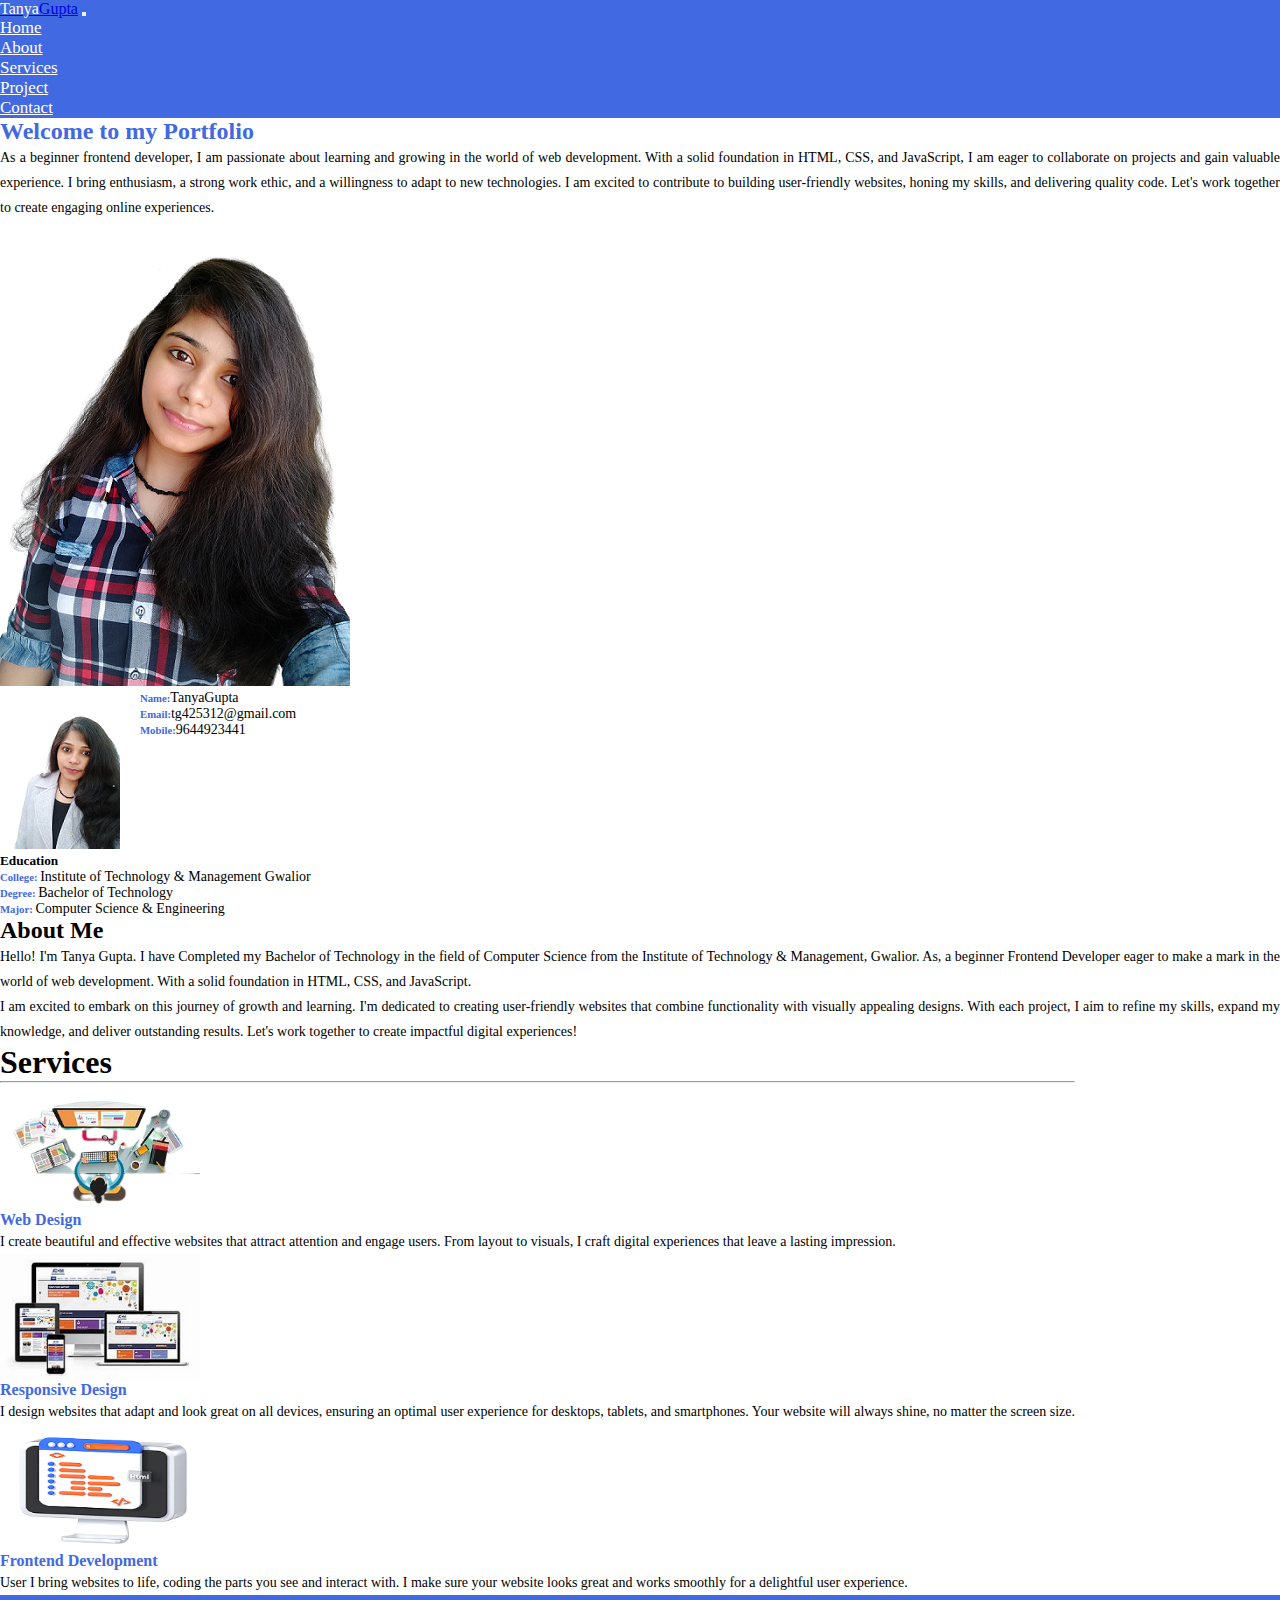
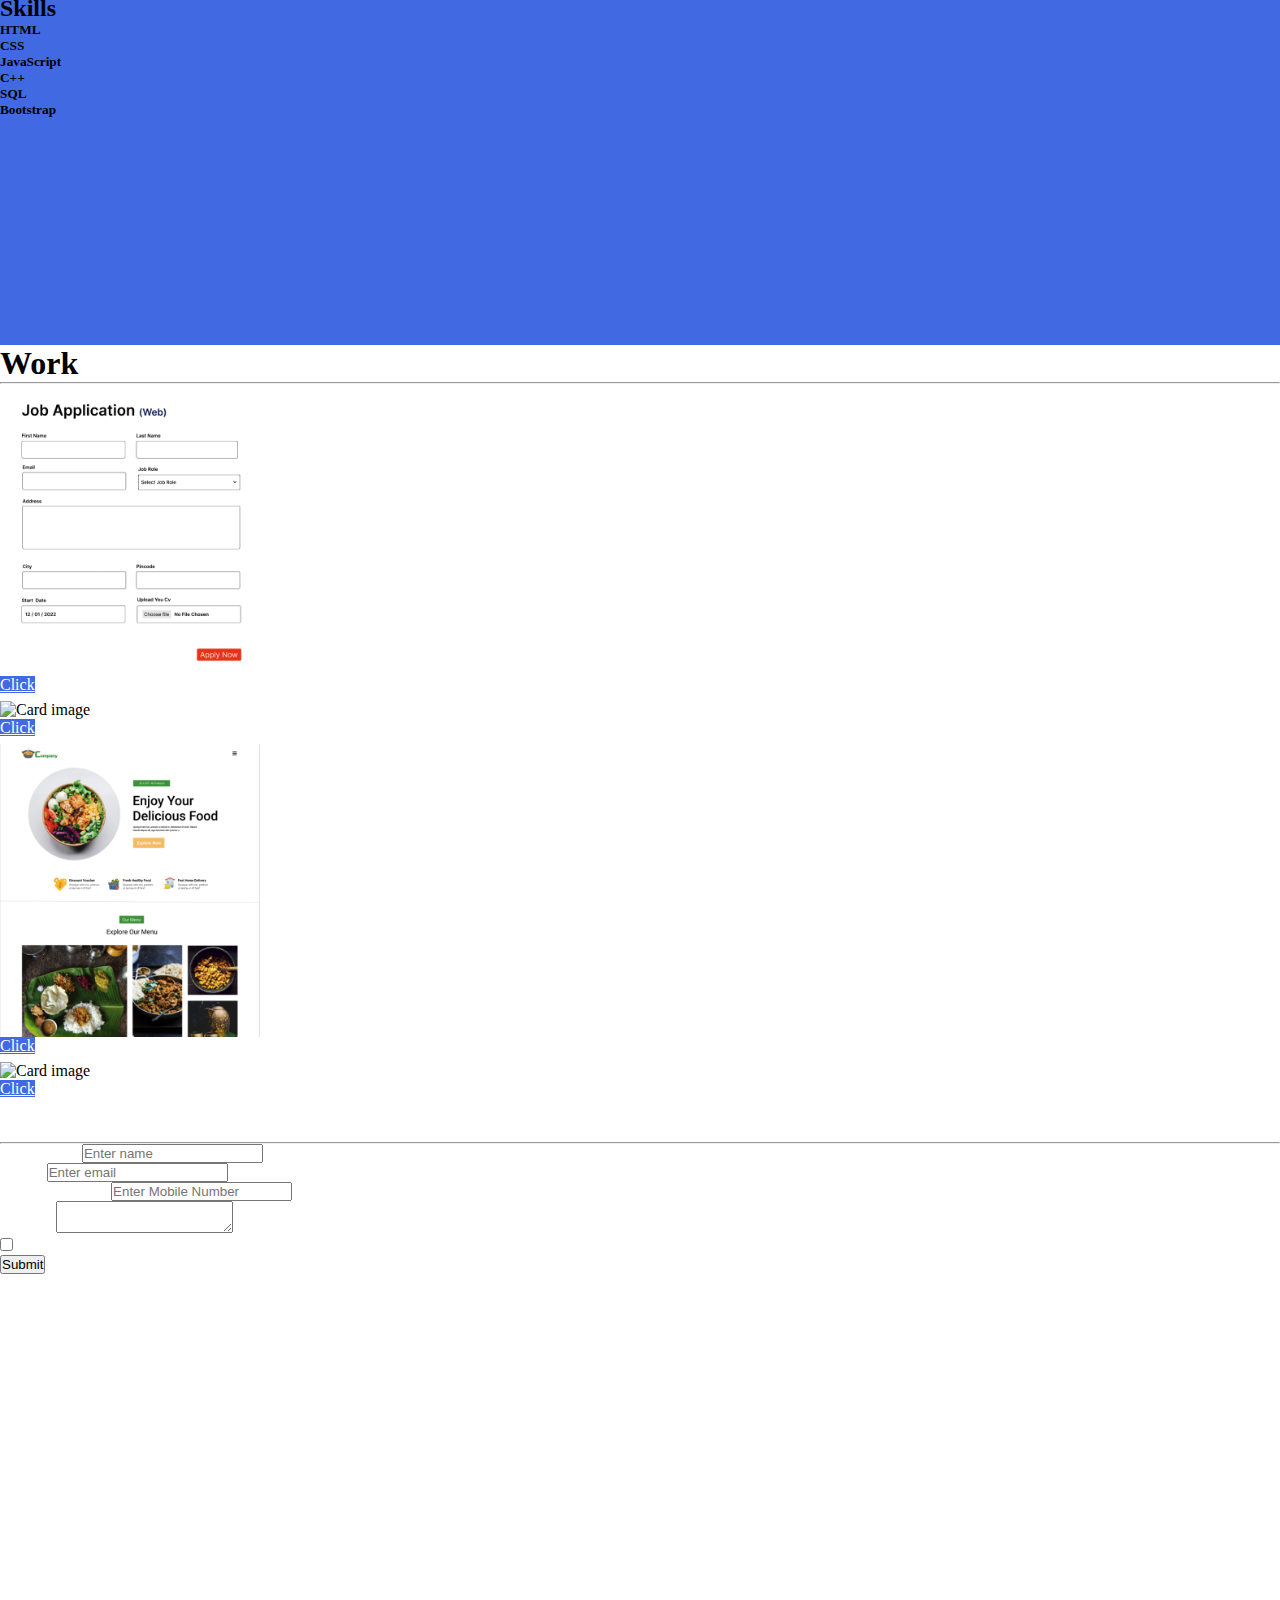
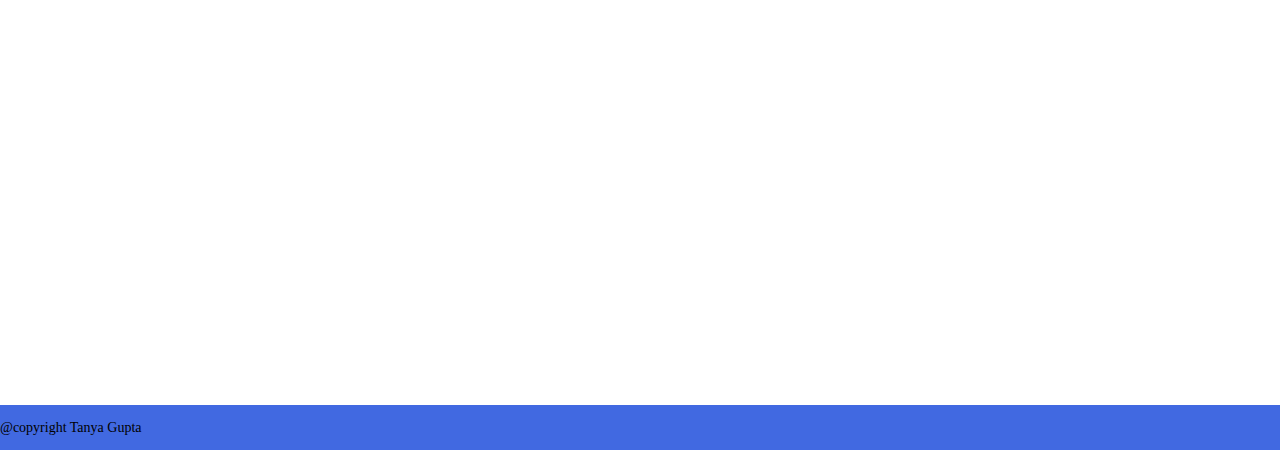
==== index.html @ 3a4ba75a "new changes" ====
<!DOCTYPE html>
<html lang="en">

<head>
    <meta charset="UTF-8">
    <meta name="viewport" content="width=device-width, initial-scale=1.0">
    <link href="https://cdn.jsdelivr.net/npm/bootstrap@5.3.0/dist/css/bootstrap.min.css" rel="stylesheet"
        integrity="sha384-9ndCyUaIbzAi2FUVXJi0CjmCapSmO7SnpJef0486qhLnuZ2cdeRhO02iuK6FUUVM" crossorigin="anonymous">
    <script src="https://cdn.jsdelivr.net/npm/bootstrap@5.3.0/dist/js/bootstrap.bundle.min.js"
        integrity="sha384-geWF76RCwLtnZ8qwWowPQNguL3RmwHVBC9FhGdlKrxdiJJigb/j/68SIy3Te4Bkz"
        crossorigin="anonymous"></script>
    <link
        href="https://fonts.googleapis.com/css2?family=Josefin+Sans:ital,wght@0,100;0,300;0,400;0,600;1,200;1,300;1,400&display=swap"
        rel="stylesheet">
    <link rel="stylesheet" href="style.css">
    <title>Document</title>
</head>

<body>
    <header class="sticky-top">
        <nav class="navbar navbar-expand-lg">
            <div class="container-fluid ">
                <a class="navbar-brand" href="#"><span>Tanya</span>Gupta</a>
                <button class="navbar-toggler" type="button" data-bs-toggle="collapse"
                    data-bs-target="#navbarSupportedContent" aria-controls="navbarSupportedContent"
                    aria-expanded="false" aria-label="Toggle navigation">
                    <span class="navbar-toggler-icon"></span>
                </button>
                <div class="collapse navbar-collapse" id="navbarSupportedContent">
                    <ul class="navbar-nav mb-2 mb-lg-0 ms-auto">
                        <li class="nav-item">
                            <a class="nav-link" href="#">Home</a>
                        </li>
                        <li class="nav-item">
                            <a class="nav-link" href="#about">About</a>
                        </li>
                        <li class="nav-item">
                            <a class="nav-link" href="#service">Services</a>
                        </li>
                        <li class="nav-item">
                            <a class="nav-link" href="#project">Project</a>
                        </li>
                        <li class="nav-item">
                            <a class="nav-link" href="#contact">Contact</a>
                        </li>
                    </ul>
                </div>
            </div>
        </nav>
    </header>
    <!-- Hero section start -->
    <section class="bg-main bg-color hero-section bg-white">
        <div class="container">
            <div class="row mb-5 mt-3">
                <div class="col-12 col-md-12 col-lg-6 d-flex flex-column justify-content-center align-items-center">
                    <h2>Welcome to my Portfolio</h2>
                    <p>As a beginner frontend developer, I am passionate about learning and growing in the world of web
                        development. With a solid foundation in HTML, CSS, and JavaScript, I am eager to collaborate on
                        projects and gain valuable experience. I bring enthusiasm, a strong work ethic, and a
                        willingness to adapt to new technologies. I am excited to contribute to building user-friendly
                        websites, honing my skills, and delivering quality code. Let's work together to create engaging
                        online experiences.</p>
                </div>
                <div class="col-12 col-md-12 col-lg-6 mt-3">
                    <div class="text-center">
                        <img src="image/hero1.png" alt="" class="">
                    </div>
                </div>
            </div>
        </div>
    </section>
    <!-- Hero section end -->
    <!-- About Section start -->
    <section class="about_section" id="about">
        <div class="container bg-white">
            <div class="row mb-3 p-5">
                <div class="col-12 col-md-12 col-lg-6">
                    <div class="row resume">
                        <div class="col-lg-3">
                            <img src="image/passport_image.png" alt="">
                        </div>
                        <div class="col-lg-3 pt-4">
                            <div class="about_info">
                                <h6 class="d-inline">Name:<span>TanyaGupta</span></h6>
                                <h6>Email:<span>tg425312@gmail.com</span></h6>
                                <h6>Mobile:<span>9644923441</span></h6>
                            </div>
                        </div>
                    </div>
                    <div class="education_info pt-3">
                        <h5>Education</h5>
                        <div class="college">
                            <h6>College: <span>Institute of Technology & Management Gwalior</span></h6>
                        </div>
                        <div class="degree">
                            <h6>Degree: <span>Bachelor of Technology</span></h6>
                        </div>
                        <div class="major">
                            <h6>Major: <span>Computer Science & Engineering</span></h6>
                        </div>
                    </div>
                
                </div>
                <div class="col-12 col-md-12 col-lg-6">
                    <h2>About Me</h2>
                    <p>Hello! I'm Tanya Gupta. I have Completed my Bachelor of Technology in the field of Computer
                        Science from the Institute of Technology & Management, Gwalior. As, a beginner Frontend
                        Developer eager to make a mark in the world of web development. With a solid foundation in HTML,
                        CSS, and JavaScript.</p>
                    <p> I am excited to embark on this journey of growth and learning. I'm dedicated to creating
                        user-friendly websites that combine functionality with visually appealing designs. With each
                        project, I aim to refine my skills, expand my knowledge, and deliver outstanding results. Let's
                        work together to create impactful digital experiences!</p>

                </div>
            </div>
        </div>
    </section>

    <!-- About Section end  -->

    <section class="service_section" id="service">
        <div class="container">
            <h1 class="text-center text-capitalize pt-5 text_effect ">Services</h1>
            <hr class="w-25 mx-auto pt-5">
            <div class="row text-center mb-4 d-flex g-3">
                <div class="col-lg-4 col-md-12 col-12">
                    <div class="card shadow-lg">
                        <img class="card-img-top" src="image/web-design-removebg-preview.png" alt="Card image">
                        <div class="card-body">
                            <h4 class="card-title text-uppercase">Web Design</h4>
                            <p class="card-text ">I create beautiful and effective websites that attract attention and
                                engage users. From layout to visuals, I craft digital experiences that leave a lasting
                                impression.
                            </p>
                        </div>
                    </div>
                </div>
                <div class="col-lg-4 col-md-12 col-12">
                    <div class="card shadow-lg">
                        <img class="card-img-top" src="image/responsive-design.png" alt="Card image">
                        <div class="card-body">
                            <h4 class="card-title text-uppercase">Responsive Design</h4>
                            <p class="card-text">I design websites that adapt and look great on all devices, ensuring an
                                optimal user experience for desktops, tablets, and smartphones. Your website will always
                                shine, no matter the screen size.</p>

                        </div>
                    </div>
                </div>
                <div class="col-lg-4 col-md-12 col-12">
                    <div class="card shadow-lg">
                        <img class="card-img-top" src="image/web_design1-removebg-preview.png" alt="Card image">
                        <div class="card-body">
                            <h4 class="card-title">Frontend Development</h4>
                            <p class="card-text">User
                                I bring websites to life, coding the parts you see and interact with. I make sure your
                                website looks great and works smoothly for a delightful user experience.</p>
                        </div>
                    </div>
                </div>
            </div>
        </div>
    </section>
    <section class="skill_section">
        <div class="container-fluid">
            <h2 class="text-center text-capitalize pt-5 text-white ">Skills</h2>
            <div class="container">
                <div class="row text-white">
                    <div class="col-12 col-lg-6 col-md-12">
                        <div>
                            <h5>HTML</h5>
                            <div class="progress">
                                <div class="progress-bar" role="progressbar" aria-label="Basic example"
                                    style="width: 75%" aria-valuenow="25" aria-valuemin="0" aria-valuemax="100"></div>
                            </div>
                        </div>
                        <div>
                            <h5>CSS</h5>
                            <div class="progress">
                                <div class="progress-bar" role="progressbar" aria-label="Basic example"
                                    style="width: 65%" aria-valuenow="25" aria-valuemin="0" aria-valuemax="100"></div>
                            </div>
                        </div>
                        <div>
                            <h5>JavaScript</h5>
                            <div class="progress">
                                <div class="progress-bar" role="progressbar" aria-label="Basic example"
                                    style="width: 55%" aria-valuenow="25" aria-valuemin="0" aria-valuemax="100"></div>
                            </div>
                        </div>
                    </div>
                    <div class="col-12 col-lg-6 col-md-12">
                        <div>
                            <h5>C++</h5>
                            <div class="progress">
                                <div class="progress-bar" role="progressbar" aria-label="Basic example"
                                    style="width: 70%" aria-valuenow="25" aria-valuemin="0" aria-valuemax="100"></div>
                            </div>
                        </div>
                        <div>
                            <h5>SQL</h5>
                            <div class="progress">
                                <div class="progress-bar" role="progressbar" aria-label="Basic example"
                                    style="width: 60%" aria-valuenow="25" aria-valuemin="0" aria-valuemax="100"></div>
                            </div>
                        </div>
                        <div>
                            <h5>Bootstrap</h5>
                            <div class="progress">
                                <div class="progress-bar" role="progressbar" aria-label="Basic example"
                                    style="width: 55%" aria-valuenow="25" aria-valuemin="0" aria-valuemax="100"></div>
                            </div>
                        </div>

                    </div>
                </div>
            </div>
        </div>
    </section>
    <section class="project_section" id="project">
        <div class="container">
            <h1 class="text-center text-capitalize pt-5 text_effect ">Work</h1>
            <hr class="w-25 mx-auto pt-5">
            <div class="row text-center mb-4 d-flex g-3">
                <div class="col-lg-3 col-md-12 col-12">
                    <div class="card">
                        <img class="card-img-top" src="image/Project2.png" alt="Card image">
                        <div class="card-body">
                            <a href="../Job Form/index.html" class="btn">
                                Click
                            </a>
                        </div>
                    </div>
                </div>
                <div class="col-lg-3 col-md-12 col-12">
                    <div class="card">
                        <img class="card-img-top" src="image/Project3.png" alt="Card image">
                        <div class="card-body">
                            <a href="../Parallex Website/index.html" class="btn">
                                Click
                            </a>
                        </div>
                    </div>
                </div>
                <div class="col-lg-3 col-md-12 col-12">
                    <div class="card">
                        <img class="card-img-top" src="image/project5.png" alt="Card image">
                        <div class="card-body">
                            <a href="../Restraunt Website/index.html" class="btn">
                                Click
                            </a>
                        </div>
                    </div>
                </div>
                <div class="col-lg-3 col-md-12 col-12">
                    <div class="card">
                        <img class="card-img-top" src="image/Project6.png" alt="Card image">
                        <div class="card-body">
                            <a href="../Music Website/index.html" class="btn">
                                Click
                            </a>
                        </div>
                    </div>
                </div>
            </div>
        </div>

    </section>
    <section class="contact_section" id="contact">
        <div class="container mb-5 ">
            <h1 class="text-center text-capitalize pt-5">Contact us</h1>
            <hr class="w-25 mx-auto pt-5">
            <div class="w-50 mx-auto">
                <form action="index.html">
                    <div class="form-group pt-2 ">
                        <label for="name">Your Name:</label>
                        <input type="text" class="form-control" placeholder="Enter name" id="name" autocomplete="off" required>
                    </div>
                    <div class="form-group pt-2">
                        <label for="email">Email:</label>
                        <input type="email" class="form-control" placeholder="Enter email" id="email"
                            autocomplete="off" required>
                    </div>
                    <div class="form-group pt-2">
                        <label for="mobile">Mobile Number:</label>
                        <input type="number" class="form-control" placeholder="Enter Mobile Number" id="number"
                            autocomplete="off" required>
                    </div>
                    <diV class="form-group pt-2">
                        <label for="add">Address</label>
                        <textarea class="form-control" required></textarea>

                    </diV>
                    <div class="form-group pt-2 form-check pb-2">
                        <label class="form-check-label">
                            <input class="form-check-input" type="checkbox" required> Remember me
                        </label>
                    </div>
                    <button type="submit" class="btn btn-primary">Submit</button>
                </form>
            </div>
        </div>
    </section>
    <!-- Footer  -->
    <section>
        <footer>
            <p class="text-center text-white">@copyright Tanya Gupta</p>
        </footer>
    </section>





</body>

</html>
---- style.css ----
*{
    margin:0;
    padding:0;
    box-sizing: border-box;
    scroll-behavior: smooth;
}
:root{
    --bluecolor: rgb(65,105,225);
}
p{
    text-align: justify;
    font-size: 14px;
    line-height: 25px;
    font-weight: 400;
    color: #000;
}

/* navbar section  */
header{
    background-color: var(--bluecolor);
    min-height: 50px;
    z-index: 1;
}
nav .nav-item a{
    color:#fff;
    font-size: 17px;
    font-weight: 500;
}
nav .navbar-brand span
{
    color:white;
}
 /* Hero Section  */
.hero-section h2{
    color: var(--bluecolor);
}
.hero-section p{
    text-align: justify;
    font-size: 14px;
    line-height: 25px;
    font-weight: 400;
    color: #000;
}

/* about section  */
.about_section .container{
    transition: ease-in-out 0.5s;
}
.about_section .container:hover{
    box-shadow: 5px 5px 5px rgba(0,0,0,0.3);
    border-radius: 10px;
    transition: ease-in-out 0.5s;
}
.about_section span{
    font-size: 14px;
    font-weight: 400;
    color: #000;
}
.about_section h6{
    color: var(--bluecolor);
}
.resume 
{
    display: flex;
    gap:20px;
}
 /* Service Section  */

.service_section{
    display: flex;
    
}
.service_section .card-body h4{
    color: var(--bluecolor);
}
.service_section .container .card
{
    gap:10px;
}
/* Skill Section  */
.skill_section{
    background-color: var(--bluecolor);
    height: 350px;
}
.progress-bar{
    background:gray;
}
/* Service Section  */
.service_section .card img{
    width:200px;
    display: flex;
    align-self: center;
}

.project_section .card {
    border: none;
    transition: ease-in-out 0.2s;
    border-bottom: 7px solid transparent;

}
.project_section .card:hover {
    /* border: 1px solid var(--bluecolor); */
    transition: ease-in-out 0.2s;
    box-shadow: 5px 5px 5px rgba(0,0,0,0.3);
    border-bottom: 7px solid #A076F9;

}
.project_section .card img{
    width: 260px;
    display: flex;
    align-self: center;
    background-size: cover;
    background-position: center;
   
}
.project_section .card-body .btn{
    background-color: var(--bluecolor);
    color: white;
    padding: 5 15px;
    transition: ease-in-out 0.5s;
}
.project_section .card-body .btn:hover{
    background-color: #ccc;
    color: #000;
    transition: ease-in-out 0.5s;
    
}
.contact_section{
    background:url(image/image2.png);
    background-attachment: fixed;
    background-position: center;
    height: 100vh;
    color: white;
}
footer{
    background-color: var(--bluecolor);
    padding: 10px 0;
    
}
@media(max-width:912px)
{
    
    .skill_section{
        background-color: var(--bluecolor);
        height: 410px;
    }
}
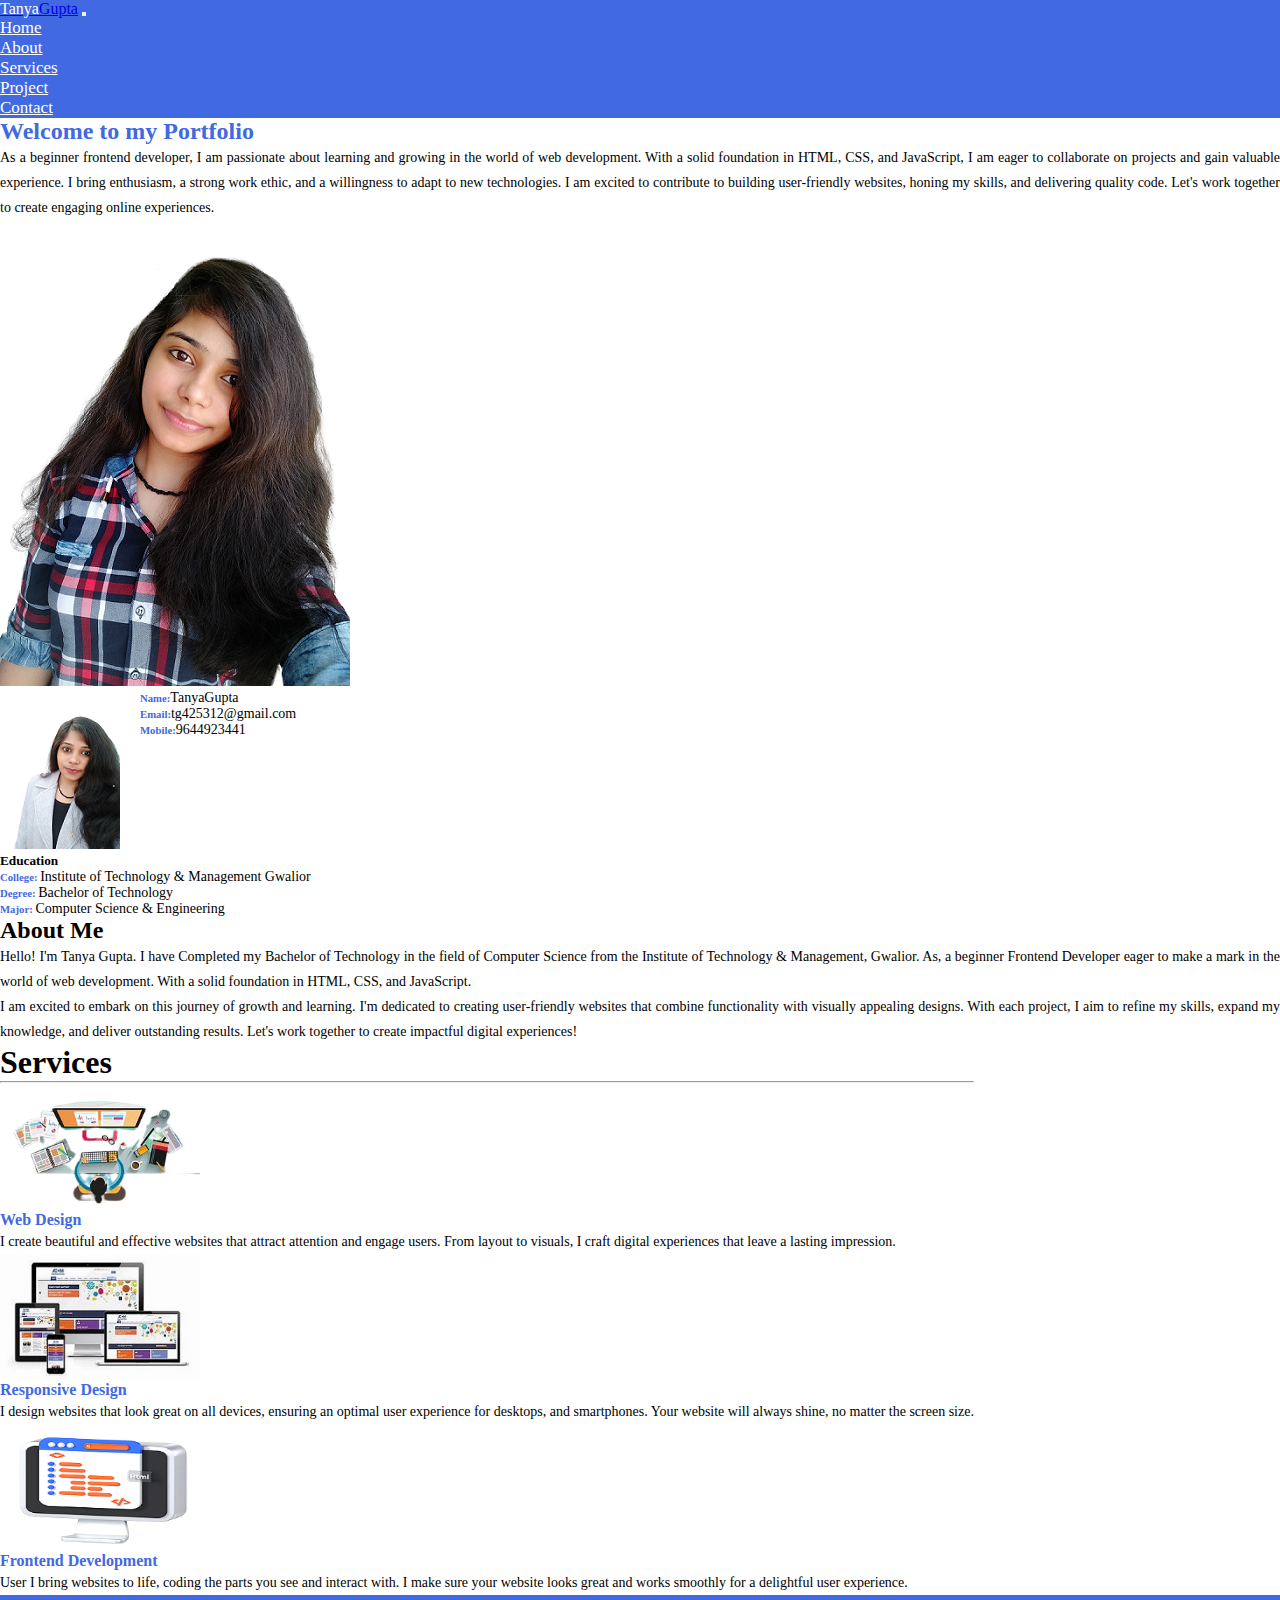
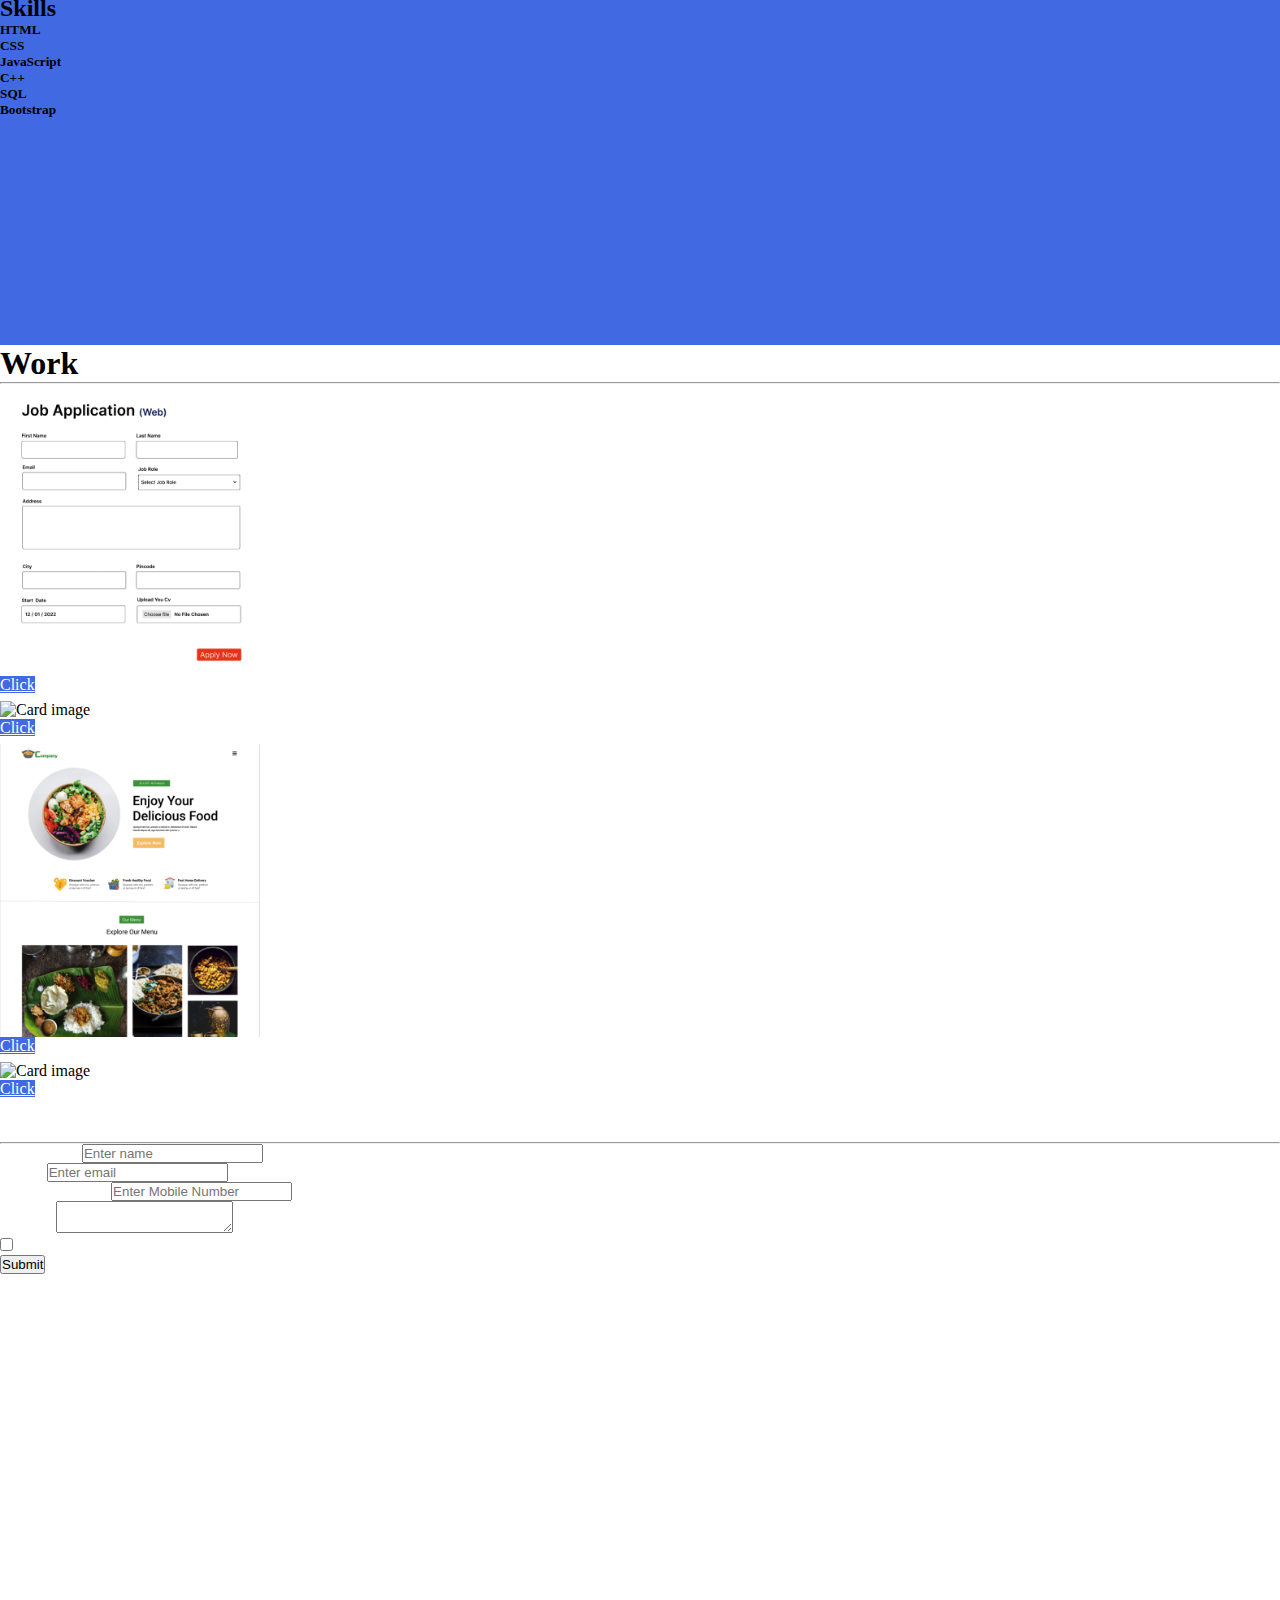
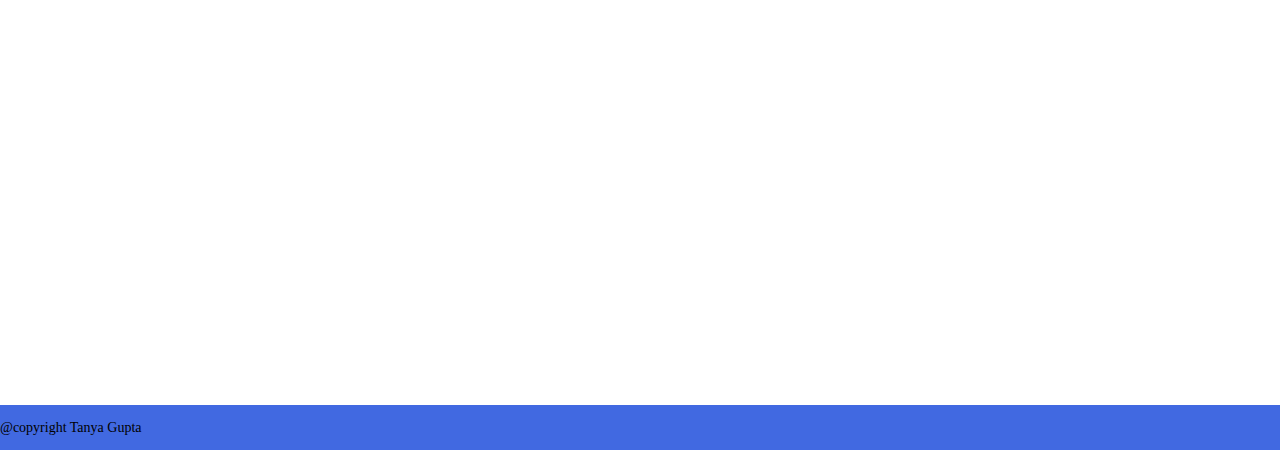
==== commit 9000cabf: "minor changes" ====
--- a/index.html
+++ b/index.html
@@ -99,7 +99,7 @@
                             <h6>Major: <span>Computer Science & Engineering</span></h6>
                         </div>
                     </div>
-                
+
                 </div>
                 <div class="col-12 col-md-12 col-lg-6">
                     <h2>About Me</h2>
@@ -141,8 +141,8 @@
                         <img class="card-img-top" src="image/responsive-design.png" alt="Card image">
                         <div class="card-body">
                             <h4 class="card-title text-uppercase">Responsive Design</h4>
-                            <p class="card-text">I design websites that adapt and look great on all devices, ensuring an
-                                optimal user experience for desktops, tablets, and smartphones. Your website will always
+                            <p class="card-text">I design websites that look great on all devices, ensuring an
+                                optimal user experience for desktops, and smartphones. Your website will always
                                 shine, no matter the screen size.</p>
 
                         </div>
@@ -275,12 +275,13 @@
                 <form action="index.html">
                     <div class="form-group pt-2 ">
                         <label for="name">Your Name:</label>
-                        <input type="text" class="form-control" placeholder="Enter name" id="name" autocomplete="off" required>
+                        <input type="text" class="form-control" placeholder="Enter name" id="name" autocomplete="off"
+                            required>
                     </div>
                     <div class="form-group pt-2">
                         <label for="email">Email:</label>
-                        <input type="email" class="form-control" placeholder="Enter email" id="email"
-                            autocomplete="off" required>
+                        <input type="email" class="form-control" placeholder="Enter email" id="email" autocomplete="off"
+                            required>
                     </div>
                     <div class="form-group pt-2">
                         <label for="mobile">Mobile Number:</label>
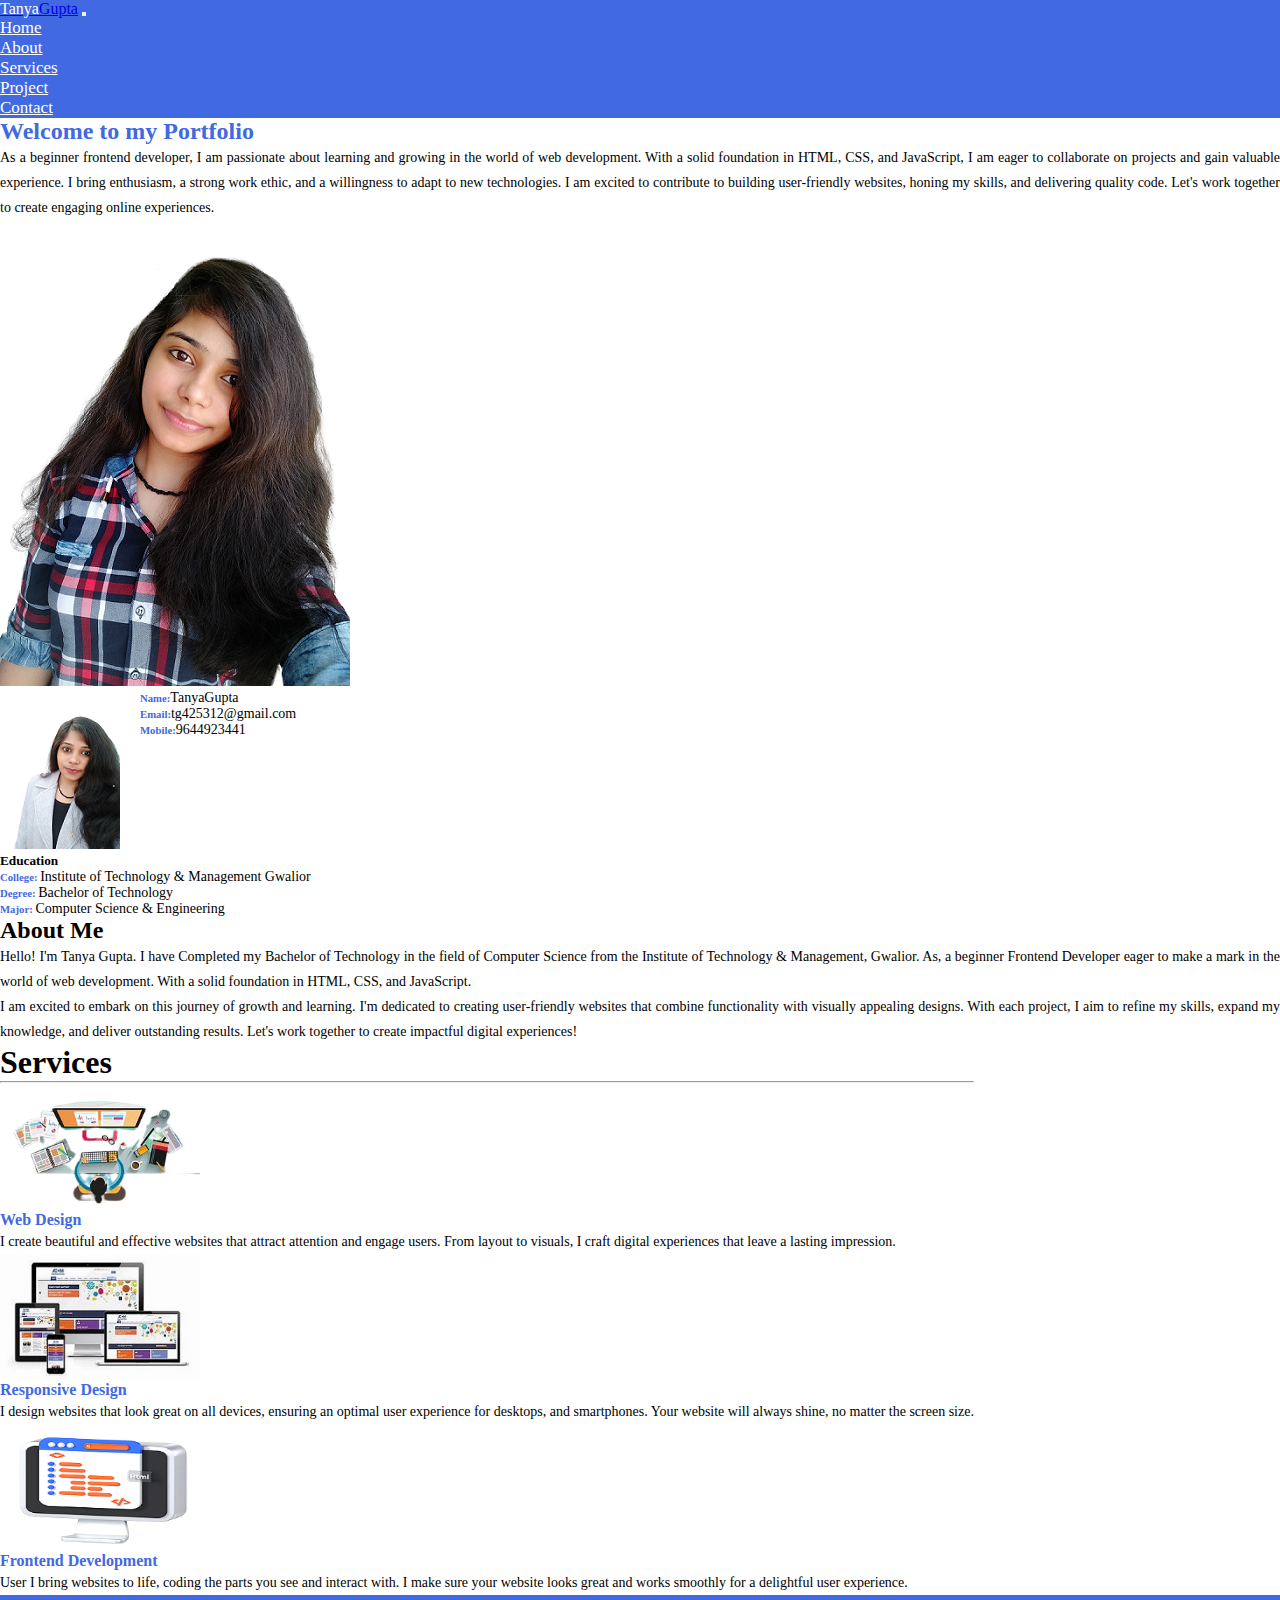
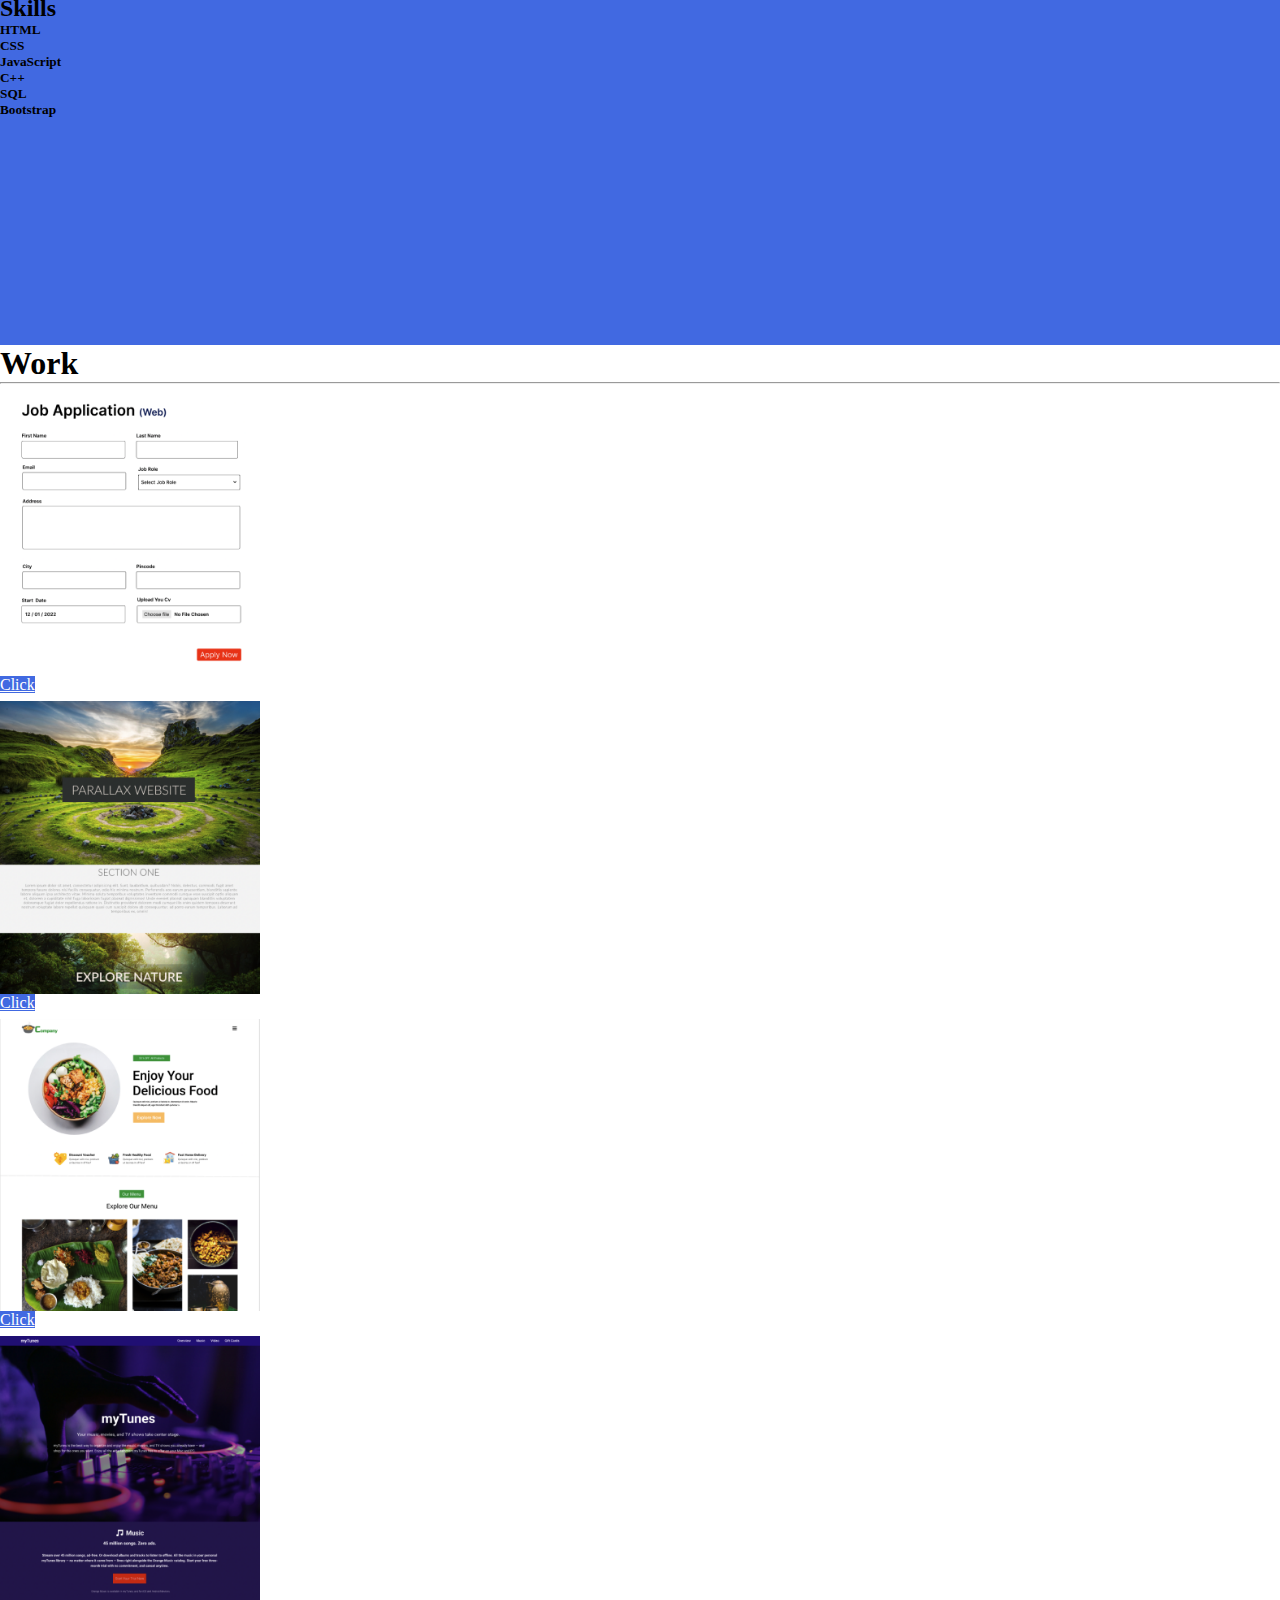
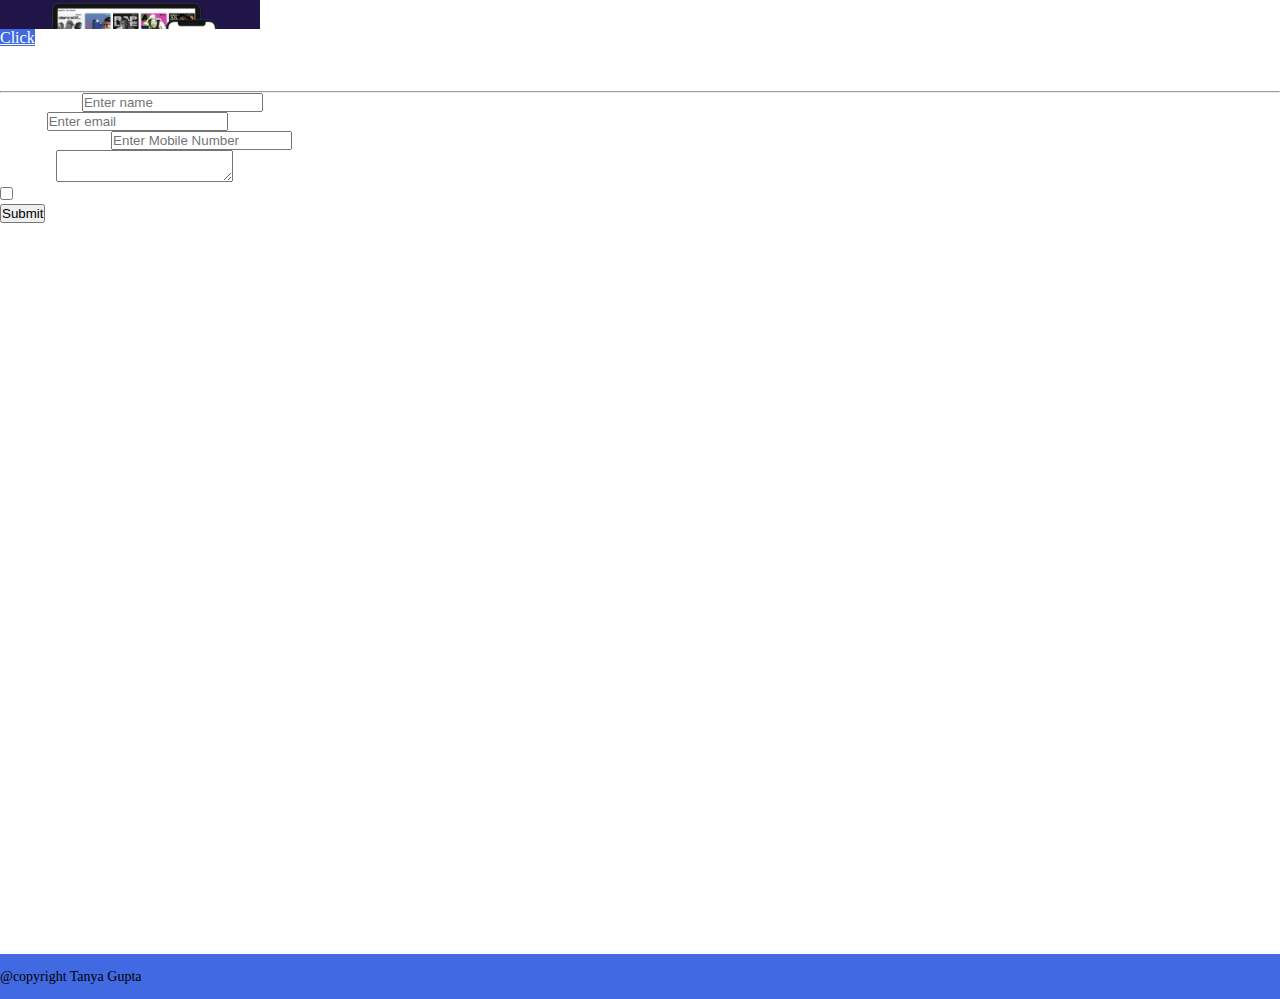
==== commit 222dc5ce: "minor change" ====
--- a/index.html
+++ b/index.html
@@ -235,7 +235,7 @@
                 </div>
                 <div class="col-lg-3 col-md-12 col-12">
                     <div class="card">
-                        <img class="card-img-top" src="image/Project3.png" alt="Card image">
+                        <img class="card-img-top" src="image/project3.png" alt="Card image">
                         <div class="card-body">
                             <a href="../Parallex Website/index.html" class="btn">
                                 Click
@@ -255,7 +255,7 @@
                 </div>
                 <div class="col-lg-3 col-md-12 col-12">
                     <div class="card">
-                        <img class="card-img-top" src="image/Project6.png" alt="Card image">
+                        <img class="card-img-top" src="image/project6.png" alt="Card image">
                         <div class="card-body">
                             <a href="../Music Website/index.html" class="btn">
                                 Click
